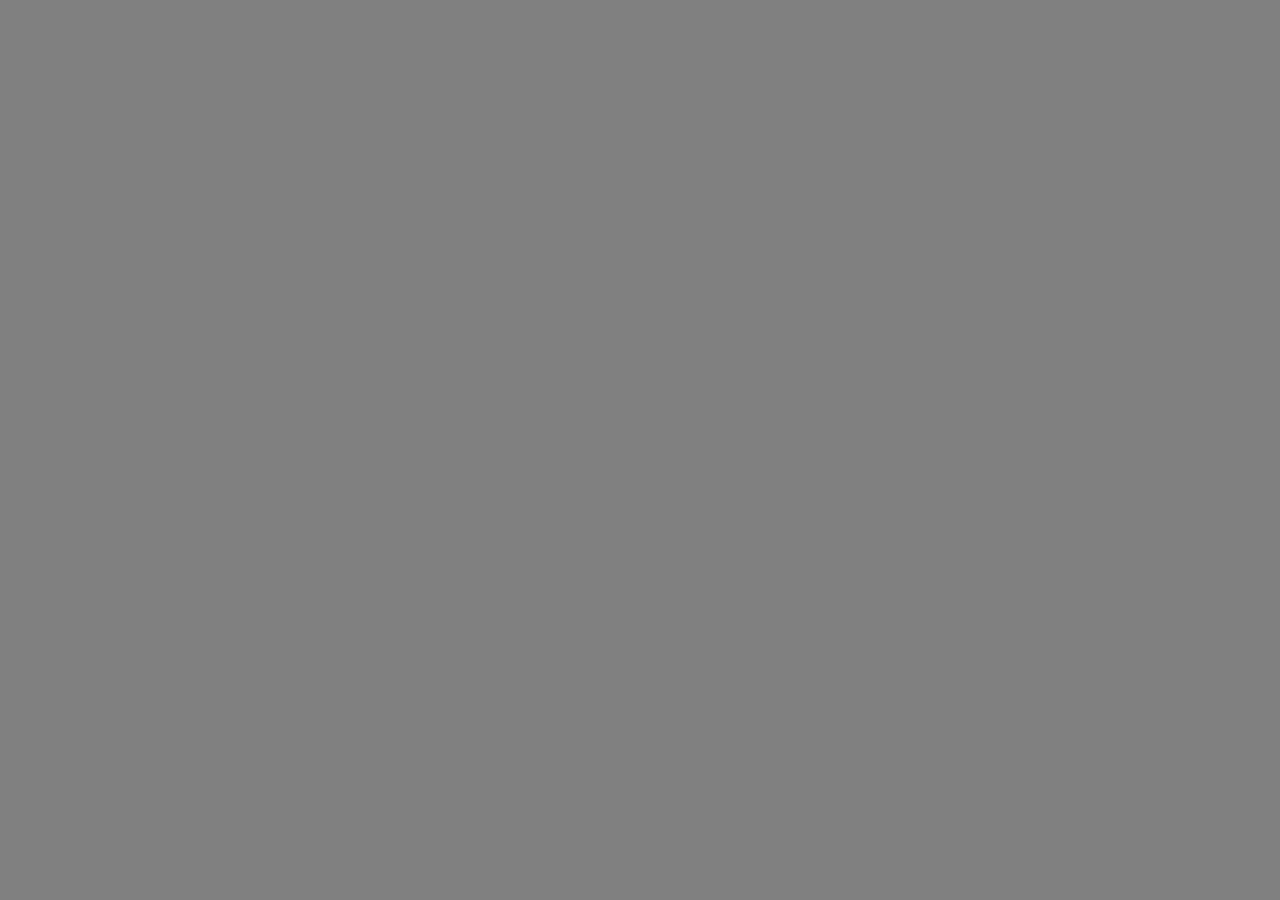
==== aprendendo-css.html @ f1a836bb "add link to .assets/css/style.css" ====
<!DOCTYPE html>
<html lang="en">

<head>
    <meta charset="UTF-8">
    <meta http-equiv="X-UA-Compatible" content="IE=edge">
    <meta name="viewport" content="width=device-width, initial-scale=1.0">
    <link rel="stylesheet" href="./assets/css/style.css">
    <title>Document</title>
</head>
<!-- <style>
    body {
        background: red;
    }
</style> -->

<!-- <body style=""> -->

<body>
</body>

</html>
---- assets/css/style.css ----
body{
    background: gray;
}
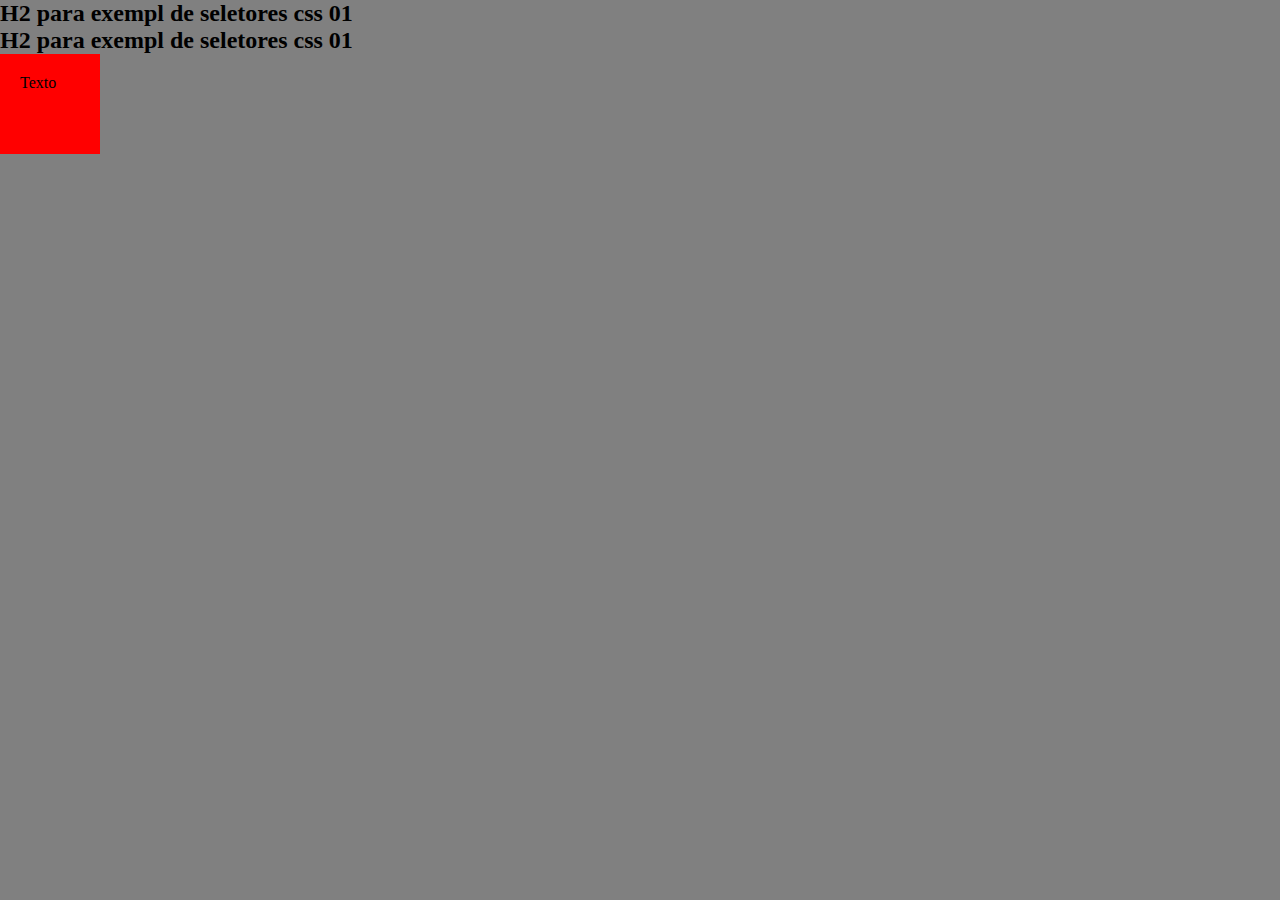
==== commit ef59cfe1: "add style at line at div" ====
--- a/aprendendo-css.html
+++ b/aprendendo-css.html
@@ -17,6 +17,12 @@
 <!-- <body style=""> -->
 
 <body>
+    <h2>H2 para exempl de seletores css 01</h2>
+    <h2>H2 para exempl de seletores css 01</h2>
+    <div style="height: 100px; width: 100px; padding: 20px; box-sizing: border-box;
+    background-color:red;">
+        Texto
+    </div>
 </body>
 
 </html>--- a/assets/css/style.css
+++ b/assets/css/style.css
@@ -1,3 +1,12 @@
+*{
+    padding: 0;
+    margin: 0;
+    box-sizing: border-box; 
+}
+
 body{
     background: gray;
+    /* background: #c2c2c2;
+    background: rgb(119, 119, 119);
+    background: rgba(0,0,0,0.5); */
 }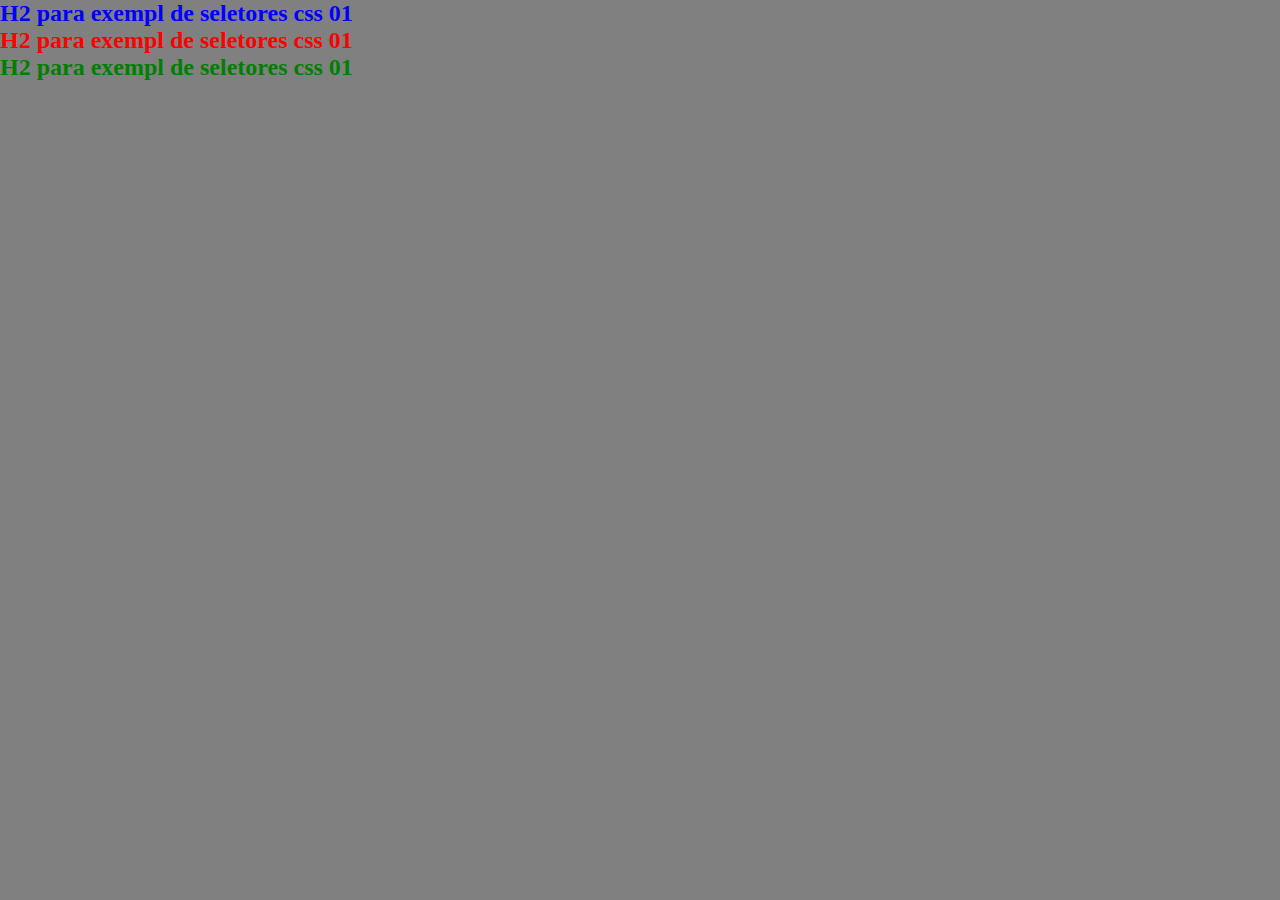
==== commit a7a0c0f2: "add property in style.css and tags in aprendendo-css.html" ====
--- a/aprendendo-css.html
+++ b/aprendendo-css.html
@@ -18,11 +18,16 @@
 
 <body>
     <h2>H2 para exempl de seletores css 01</h2>
-    <h2>H2 para exempl de seletores css 01</h2>
-    <div style="height: 100px; width: 100px; padding: 20px; box-sizing: border-box;
+    <h2 id="unico" class="vermelho">H2 para exempl de seletores css 01</h2>
+    <h2 id="verde" class="vermelho">H2 para exempl de seletores css 01</h2>
+    <!-- <div style="
+    height: 100px; 
+    width: 100px;
+    padding: 20px;
+    box-sizing: border-box;
     background-color:red;">
         Texto
-    </div>
+    </div> -->
 </body>
 
 </html>--- a/assets/css/style.css
+++ b/assets/css/style.css
@@ -9,4 +9,16 @@
     /* background: #c2c2c2;
     background: rgb(119, 119, 119);
     background: rgba(0,0,0,0.5); */
+}
+
+h2{
+    color: blue;
+}
+
+.vermelho{
+    color: red;
+}
+
+#verde{
+    color:green;
 }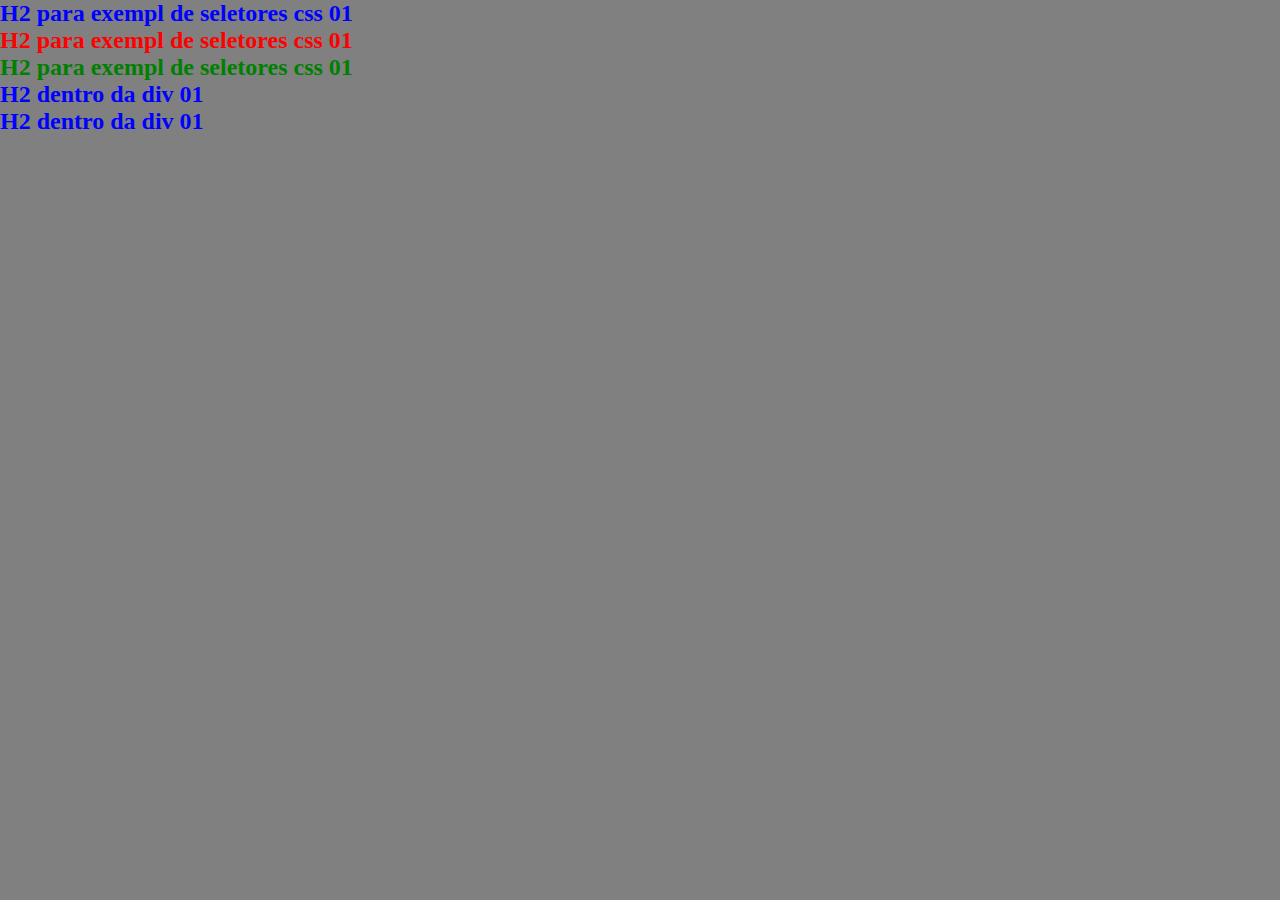
==== commit 1152c895: "add comment of comment" ====
--- a/aprendendo-css.html
+++ b/aprendendo-css.html
@@ -20,6 +20,14 @@
     <h2>H2 para exempl de seletores css 01</h2>
     <h2 id="unico" class="vermelho">H2 para exempl de seletores css 01</h2>
     <h2 id="verde" class="vermelho">H2 para exempl de seletores css 01</h2>
+
+    <div>
+        <h2>H2 dentro da div 01</h2>
+    </div>
+
+    <div>
+        <h2>H2 dentro da div 01</h2>
+    </div>
     <!-- <div style="
     height: 100px; 
     width: 100px;
--- a/assets/css/style.css
+++ b/assets/css/style.css
@@ -1,3 +1,4 @@
+/* Comentário em css */
 *{
     padding: 0;
     margin: 0;
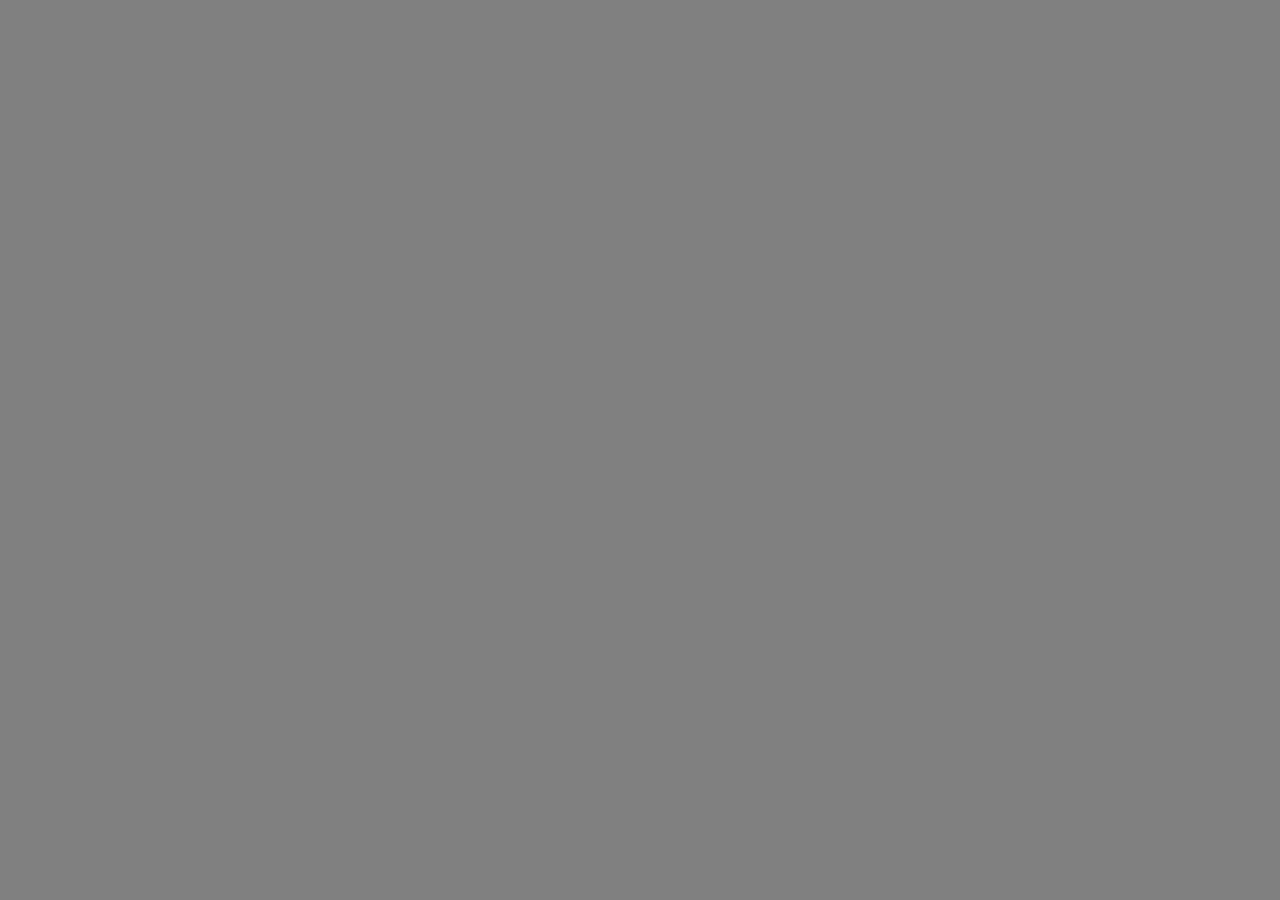
==== commit 99c7d7df: "content in body commented" ====
--- a/aprendendo-css.html
+++ b/aprendendo-css.html
@@ -17,17 +17,17 @@
 <!-- <body style=""> -->
 
 <body>
-    <h2>H2 para exempl de seletores css 01</h2>
+    <!-- <h2>H2 para exempl de seletores css 01</h2>
     <h2 id="unico" class="vermelho">H2 para exempl de seletores css 01</h2>
     <h2 id="verde" class="vermelho">H2 para exempl de seletores css 01</h2>
 
-    <div>
+    <div class="vermelha">
         <h2>H2 dentro da div 01</h2>
     </div>
 
-    <div>
+    <div class="vermelha">
         <h2>H2 dentro da div 01</h2>
-    </div>
+    </div> -->
     <!-- <div style="
     height: 100px; 
     width: 100px;
--- a/assets/css/style.css
+++ b/assets/css/style.css
@@ -22,4 +22,17 @@
 
 #verde{
     color:green;
-}+}
+
+.seletores {
+    padding: 1° topo(top), 2° lado direito(right), 3° parte inferior(bottom), 4° lado esquerdo(left);
+    padding: 1° topo(top) e parte inferior(bottom), 2° lado esquerdo(left) e lado direito(right);
+    padding: 1° para todos os lados(all);
+
+}
+/* .vermelha{
+    height: 100px;
+    width: 100px;
+    padding: 20px;
+    background: red;
+} */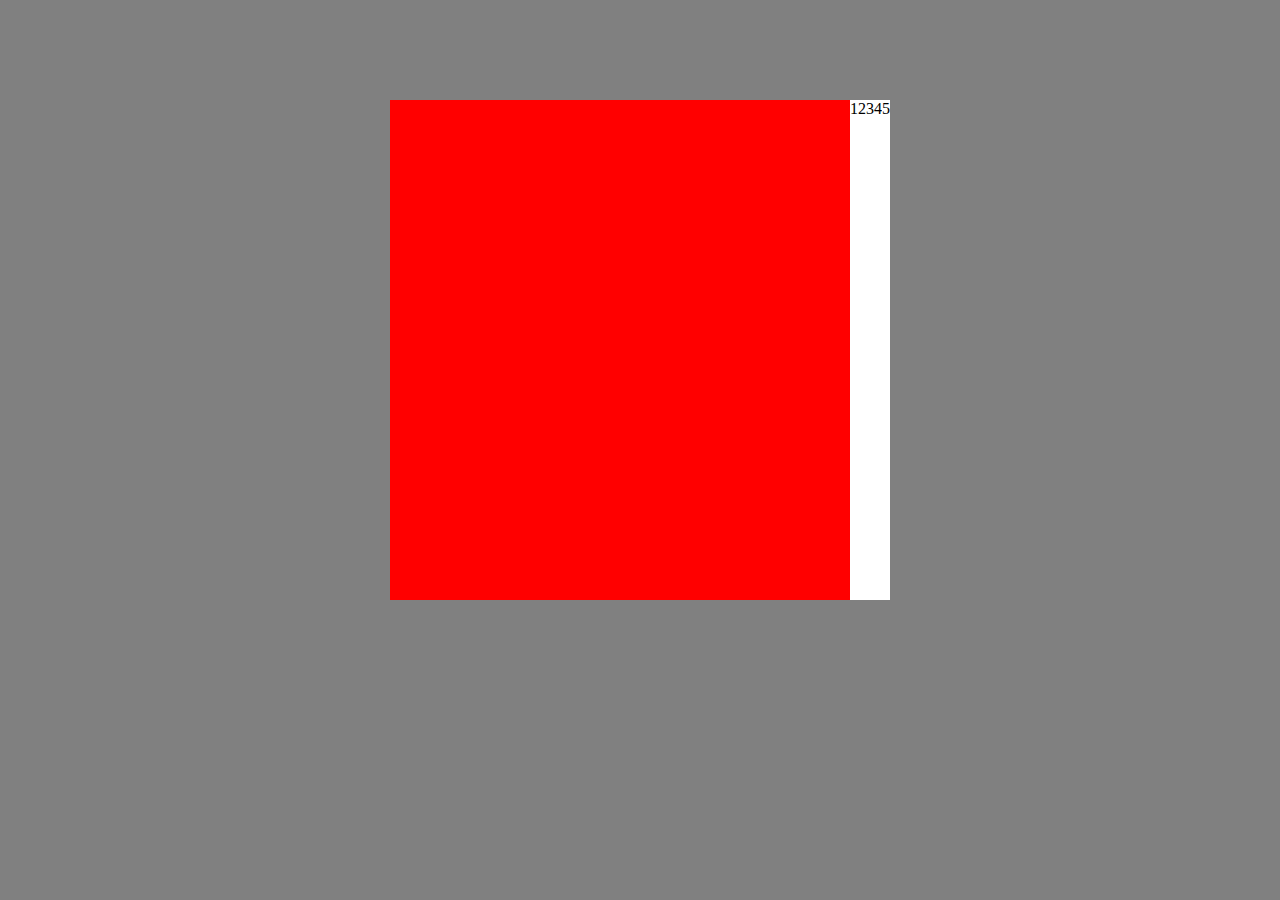
==== commit bdb529fa: "add property flex in .vermelho" ====
--- a/aprendendo-css.html
+++ b/aprendendo-css.html
@@ -24,10 +24,14 @@
     <div class="vermelha">
         <h2>H2 dentro da div 01</h2>
     </div>
-
+-->
     <div class="vermelha">
-        <h2>H2 dentro da div 01</h2>
-    </div> -->
+        <div class="branca">1</div>
+        <div class="branca">2</div>
+        <div class="branca">3</div>
+        <div class="branca">4</div>
+        <div class="branca">5</div>
+    </div>
     <!-- <div style="
     height: 100px; 
     width: 100px;
--- a/assets/css/style.css
+++ b/assets/css/style.css
@@ -30,9 +30,17 @@
     padding: 1° para todos os lados(all);
 
 }
-/* .vermelha{
-    height: 100px;
-    width: 100px;
-    padding: 20px;
+.vermelha{
+    height: 500px;
+    width: 500px;
+    padding: 0;
+    margin: 100px auto;
     background: red;
-} */+    display: flex;
+    flex-direction: row;
+    justify-content: flex-end;
+    flex-wrap: wrap;
+}
+.branca{
+    background: white;
+}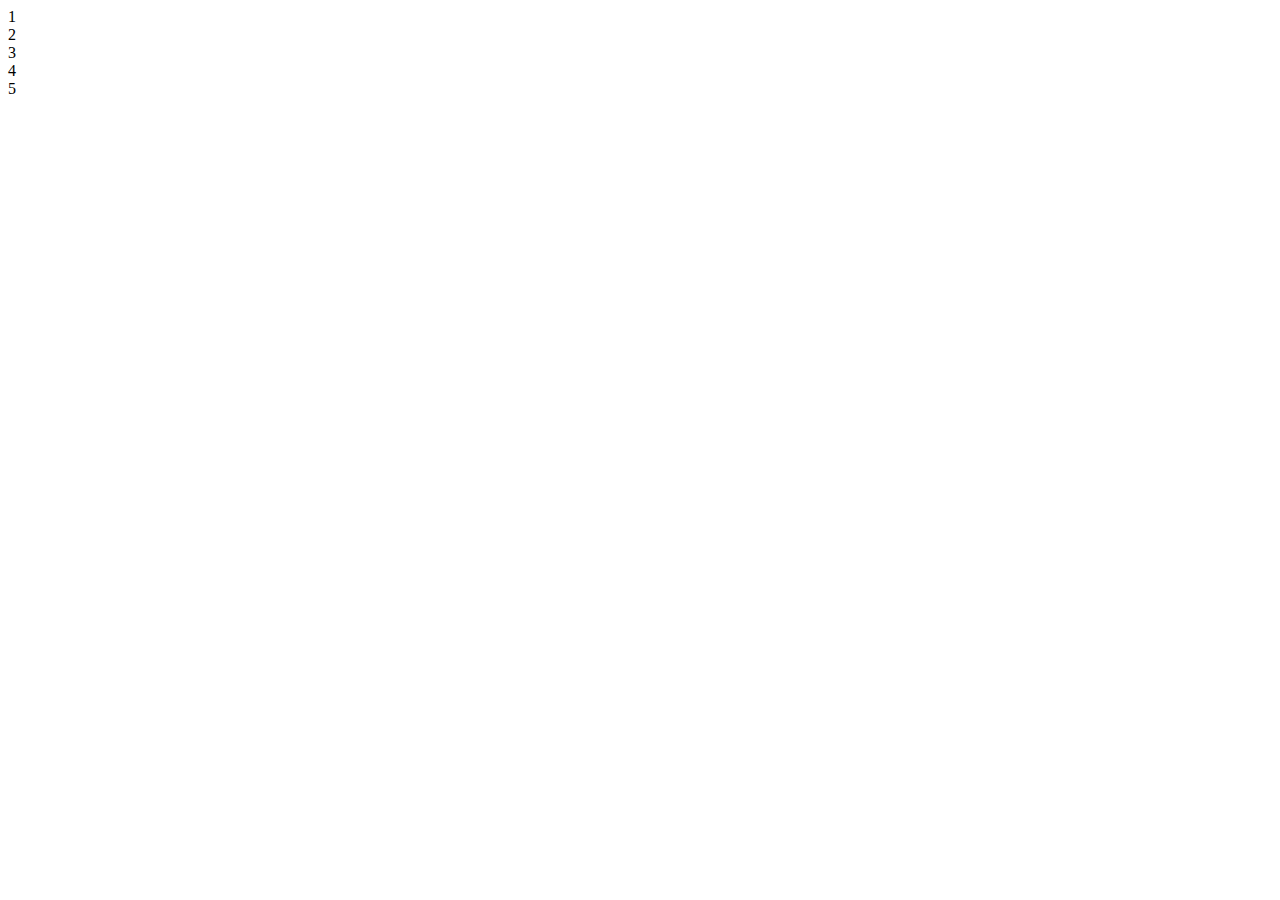
==== commit 7c4740cc: "alterate in file aprendendo-css.html" ====
--- a/aprendendo-css.html
+++ b/aprendendo-css.html
@@ -5,41 +5,29 @@
     <meta charset="UTF-8">
     <meta http-equiv="X-UA-Compatible" content="IE=edge">
     <meta name="viewport" content="width=device-width, initial-scale=1.0">
-    <link rel="stylesheet" href="./assets/css/style.css">
+    <link rel="stylesheet" href="style.css">
     <title>Document</title>
 </head>
-<!-- <style>
-    body {
-        background: red;
-    }
-</style> -->
-
-<!-- <body style=""> -->
 
 <body>
-    <!-- <h2>H2 para exempl de seletores css 01</h2>
-    <h2 id="unico" class="vermelho">H2 para exempl de seletores css 01</h2>
-    <h2 id="verde" class="vermelho">H2 para exempl de seletores css 01</h2>
-
-    <div class="vermelha">
+    <!-- <h2>H2 para exemplo de seletores css 01 azul </h2>
+    <h2 class="vermelho">H2 para exemplo de seletores css 02 vermelho</h2>
+    <h2 id="verde" class="vermelho">H2 para exemplo de seletores css 03 vermelho</h2>
+    <div>
         <h2>H2 dentro da div 01</h2>
     </div>
--->
-    <div class="vermelha">
-        <div class="branca">1</div>
-        <div class="branca">2</div>
-        <div class="branca">3</div>
-        <div class="branca">4</div>
-        <div class="branca">5</div>
+
+    <div>
+        <h2>H2 dentro da div 01</h2>
+    </div> -->
+    <!-- <div style="height: 100px; width: 100px; padding:20px; background: red;"><p style="color: #fff">TEXTO</p></div> -->
+    <div class="div-vermelha">
+        <div class="div-branca">1</div>
+        <div class="div-branca">2</div>
+        <div class="div-branca">3</div>
+        <div class="div-branca">4</div>
+        <div class="div-branca">5</div>
     </div>
-    <!-- <div style="
-    height: 100px; 
-    width: 100px;
-    padding: 20px;
-    box-sizing: border-box;
-    background-color:red;">
-        Texto
-    </div> -->
 </body>
 
 </html>